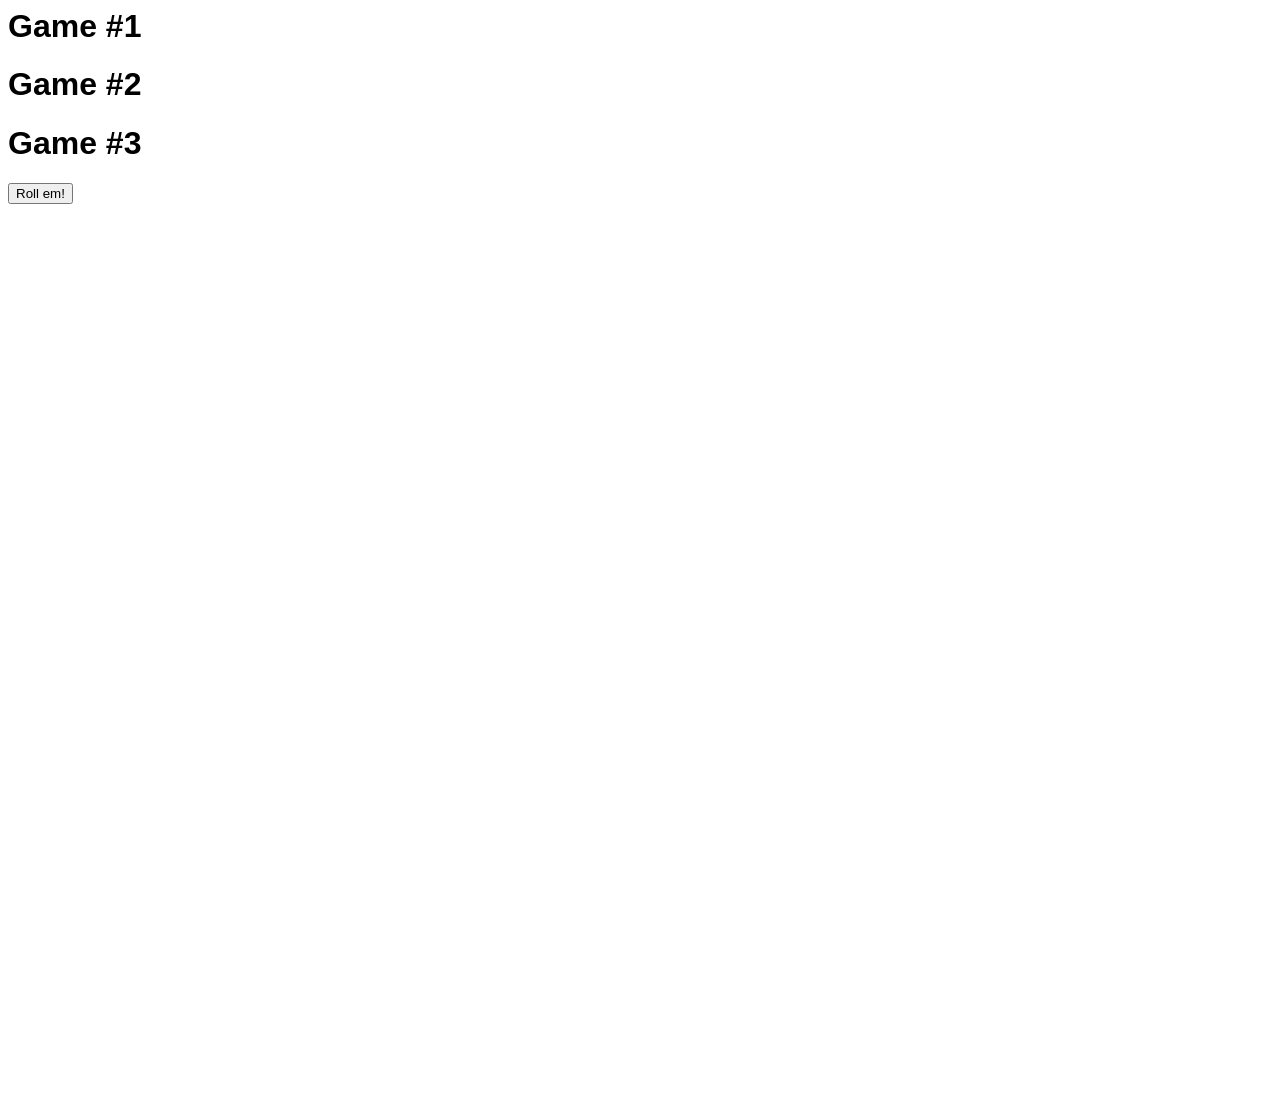
==== roll.html @ ad71ac32 "Added roll page for testing game sets" ====
<header>
    <script src="js/jquery.min.js"></script>
    <script type="module" src="js/roll.js"></script>
    <link rel="stylesheet" href="css/client.css">
</header>

<body>
    <div>
        <h1 id="game-1">Game #1</h1>
        <h1 id="game-2">Game #2</h1>
        <h1 id="game-3">Game #3</h1>
        <button id="roll">Roll em!</button>
    </div>
</body>
---- css/client.css ----
@font-face {
    font-family: fighter;
    src: url(../resources/fonts/edosz.ttf);
}

html {
    scrollbar-width: none;
}

body {
    font-family: "Helvetica", Sans-Serif;
    width: 1920px;
    height: 1080px;
}

#multi-tracker {
    display: flex;
    flex-direction: row;
    width: 100%;
    height: 33%;
}

.connection-panel {
    margin: 5px;
    padding: 2px;
    background-color: gray;
}

.connection-panel>input {
    box-sizing: border-box;
    width: 90%;
}

#item.item-filler {
    color: gray;
}

#item.item-useful {
    color: cyan;
}

#item.item-progression {
    color: blueviolet;
}

#item.item-trap {
    color: red;
}

.apclient-message-wrapper {
    box-shadow: 3px 3px 5px black;
    margin: 3px 0px 3px 0px;
}

.apclient-message-wrapper.left {
    animation: slideInLeft 0.25s ease-out forwards;
    /* Using a custom rgb value instead of just blue because we want to match the hexagons which have been color multiplied, not the spaces between them that are full brightness */
    background-image: linear-gradient(to right, rgb(0, 0, 217), lightgray, lightgray);
    margin-right: 3px;
}

.apclient-message-wrapper.right {
    animation: slideInRight 0.25s ease-out forwards;
    /* Using a custom rgb value instead of just blue because we want to match the hexagons which have been color multiplied, not the spaces between them that are full brightness */
    background-image: linear-gradient(to left, rgb(217, 0, 0), lightgray, lightgray);
    margin-left: 3px;
}

.apclient-message-wrapper.item-filler {
    font-size: smaller;
}

.apclient-message-wrapper.item-useful {
    font-size: small;
}

.apclient-message-wrapper.item-filler.left {
    margin-right: 66%;
}

.apclient-message-wrapper.item-useful.left {
    margin-right: 33%;
}

.apclient-message-wrapper.item-filler.right {
    margin-left: 66%;
}

.apclient-message-wrapper.item-useful.right {
    margin-left: 33%;
}

.apclient-message {
    background-color: lightgray;
    margin: 5px;
    border-radius: 2px;
    padding: 2px;
}

.apclient-message.left {
    text-align: left;
}

.apclient-message.right {
    text-align: right;
}

@keyframes slideInLeft {
    from {
        transform: translateX(-100%);
    }
    to {
        transform: translateX(0);
    }
}

@keyframes slideInRight {
    from {
        transform: translateX(100%);
    }
    to {
        transform: translateX(0);
    }
}

#text-client {
    overflow: hidden;
    display: flex;
    justify-content: flex-end;
    flex-direction: column;
    height: 100%;
    width: 100%;
    box-shadow: 3px 3px 5px inset;
}

#client-area {
    overflow: hidden;
    display: inline-block;
    width: 70%;
    height: 100%;
    background-color: rgba(169, 169, 169, 255);
}

#left-team-banner {
    display: inline-block;
    width: 15%;
    height: 100%;
    background-color: blue;
}

#right-team-banner {
    display: inline-block;
    width: 15%;
    height: 100%;
    background-color: red;
}

.slot-info {
    background: gray;
    border: 1px solid black;
    box-shadow: 2px 2px 3px;
    padding: 5px;
    margin: 5px;
    text-align: center;
}

.progress-bar {
    margin: 10px;
    background-color: white;
    width: 80%;
    height: 20;
    border: 3px solid black;
    border-radius: 20px;
    overflow: hidden;
    position: relative;
}

.progress-bar-fill {
    background-color: lightgreen;
    height: 100%;
    box-shadow: inset 2px 2px 2px green;
    border-radius: 20px;
    position: absolute;
}

.progress-bar-label {
    position: absolute;
    text-align: center;
    width: 100%;
    height: 100%;
    padding: 2px;
}

.hex-bg {
    background-image: url("../resources/images/HexagonsFill_Niki.png");
    background-repeat: repeat;
    background-blend-mode: multiply;
    animation: scrollBG 20s linear infinite;
}

@keyframes scrollBG {
    from {
        background-position: 0 0;
    }
    to {
        background-position: -821px -706px;
    }
}

.slot-name {
    margin: 0px;
}

.slot-game {
    margin: 0px;
    font-size: small;
    font-style: italic;
}

.team-header {
    text-align: center;
    font-weight: bold;
    font-family: "Stencil Std";
}

.team-header.left {
    text-shadow: 5px 5px 5px blue;
}

.team-header.right {
    text-shadow: 5px 5px 5px red;
}

#stream-viewer {
    height: 67%;
    width: 100%;
    background-color: transparent;
    display: flex;
    border: 2px solid black;
}

.streams {
    aspect-ratio: 16 / 9;
    width: 50%;
    background-color: lightcyan;
    display: grid;
    grid-template-columns: repeat(2, 1fr);
    grid-template-rows: repeat(8, 1fr);
    grid-gap: 0px;
    place-items: center;
}

#stream-divider {
    height: 100%;
    width: 1%;
    background-color: lightslategray;
}

.stream {
    aspect-ratio: 16 / 9;
    background-color: cyan;
    width: 99%;
    align-items: center;
    align-content: center;
    display: flex;
    place-self: center;
}

.stream>iframe {
    height: 100%;
    width: 100%;
}

.stream-left {
    grid-column: 1;
}

.stream-right {
    grid-column: 2;
}

.stream-top {
    grid-row-start: 2;
    grid-row-end: 4;
}

.stream-center {
    grid-row-start: 4;
    grid-row-end: 6;
}

.stream-bottom {
    grid-row-start: 6;
    grid-row-end: 8;
}

.stream-high {
    grid-row: 1;
}

.stream-mid-high {
    grid-row: 3;
}

.stream-mid-low {
    grid-row: 5;
}

.stream-low {
    grid-row: 8;
}

.stream-name {
    background-color: gray;
    width: 100%;
    height: 100%;
}

#advantage-bar {
    border: 4px outset black;
    border-radius: 32px;
    overflow: hidden;
    background-color: white;
    position: absolute;
    top: 64px;
    left: 50%;
    transform: translateX(-50%);
    width: 30%;
    height: 64px;
    display: flex;
}

#advantage-left {
    background-color: blue;
    border-right: 2px solid white;
    text-align: right;
    width: 60%;
}

#advantage-right {
    background-color: red;
    border-left: 2px solid white;
    text-align: left;
    width: 40%;
}

.team-advantage-bar {
    height: 100%;
    padding: 6px;
    box-sizing: border-box;
}

.advantage-bar-label {
    width: 100%;
    height: 100%;
    font-size: 48px;
    font-family: fighter;
    color: white;
    text-shadow: black 3px 3px;
}
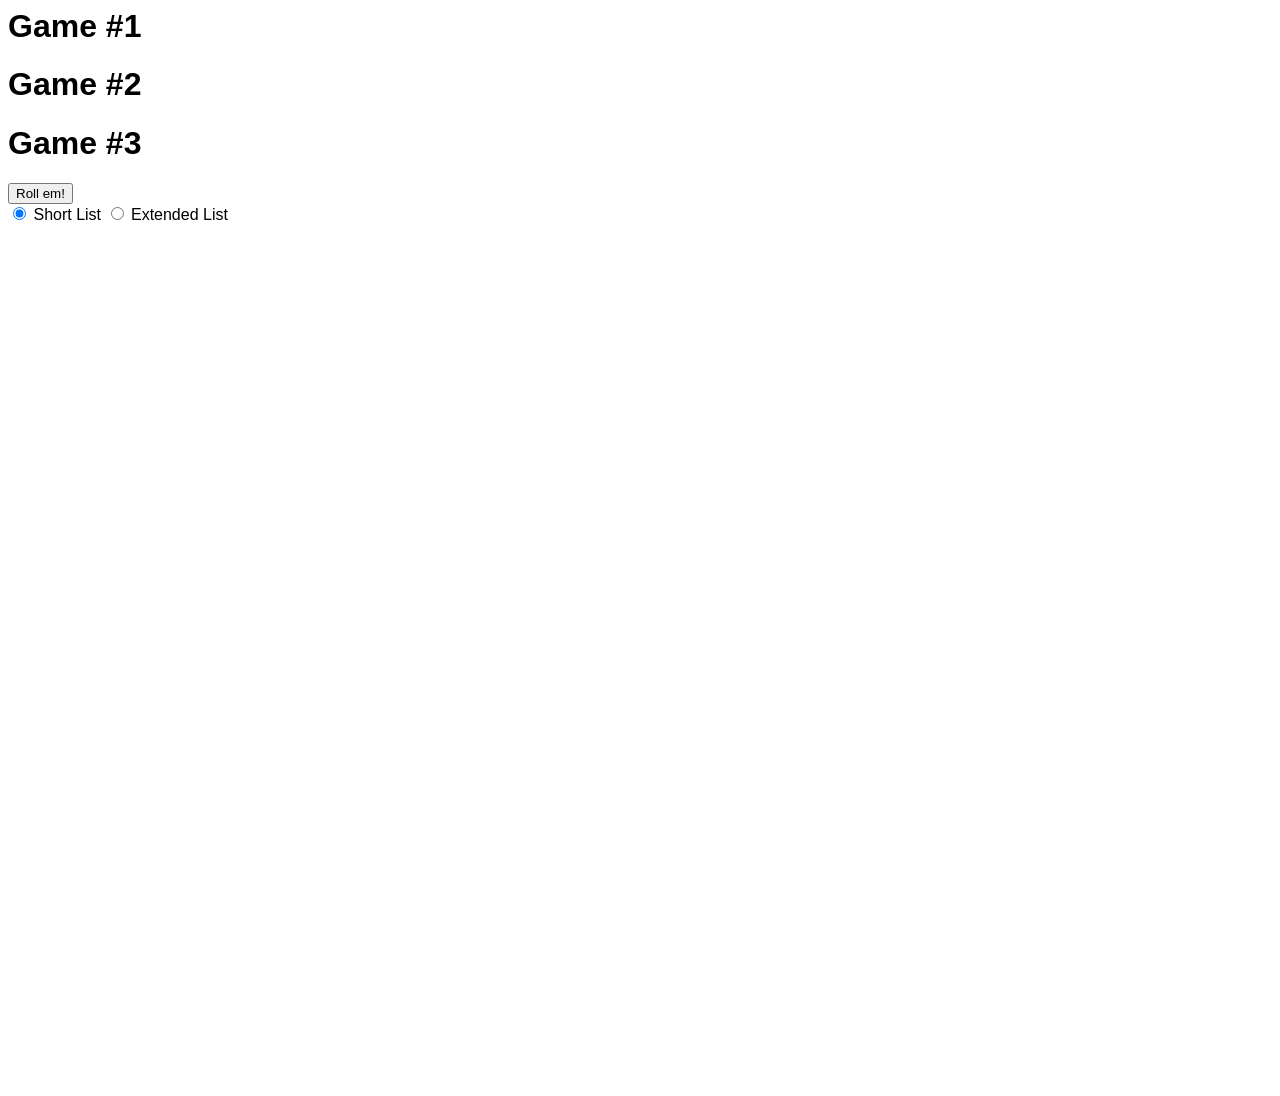
==== commit 3e093aa4: "Added extended game list and good tracker" ====
--- a/roll.html
+++ b/roll.html
@@ -9,6 +9,22 @@
         <h1 id="game-1">Game #1</h1>
         <h1 id="game-2">Game #2</h1>
         <h1 id="game-3">Game #3</h1>
-        <button id="roll">Roll em!</button>
+        <div>
+            <button id="roll">Roll em!</button>
+        </div>
+        <div>
+            <span>
+                <input type="radio" id="short" name="list-type" value="short" checked>
+                <label for="short">Short List</label>
+            </span>
+            <span>
+                <input type="radio" id="extended" name="list-type" value="extended">
+                <label for="extended">Extended List</label>
+            </span>
+        </div>
+        <div>
+            <button id="good-button" style="display:none">That's good!</button>
+            <p id="good-count"></p>
+        </div>
     </div>
 </body>
